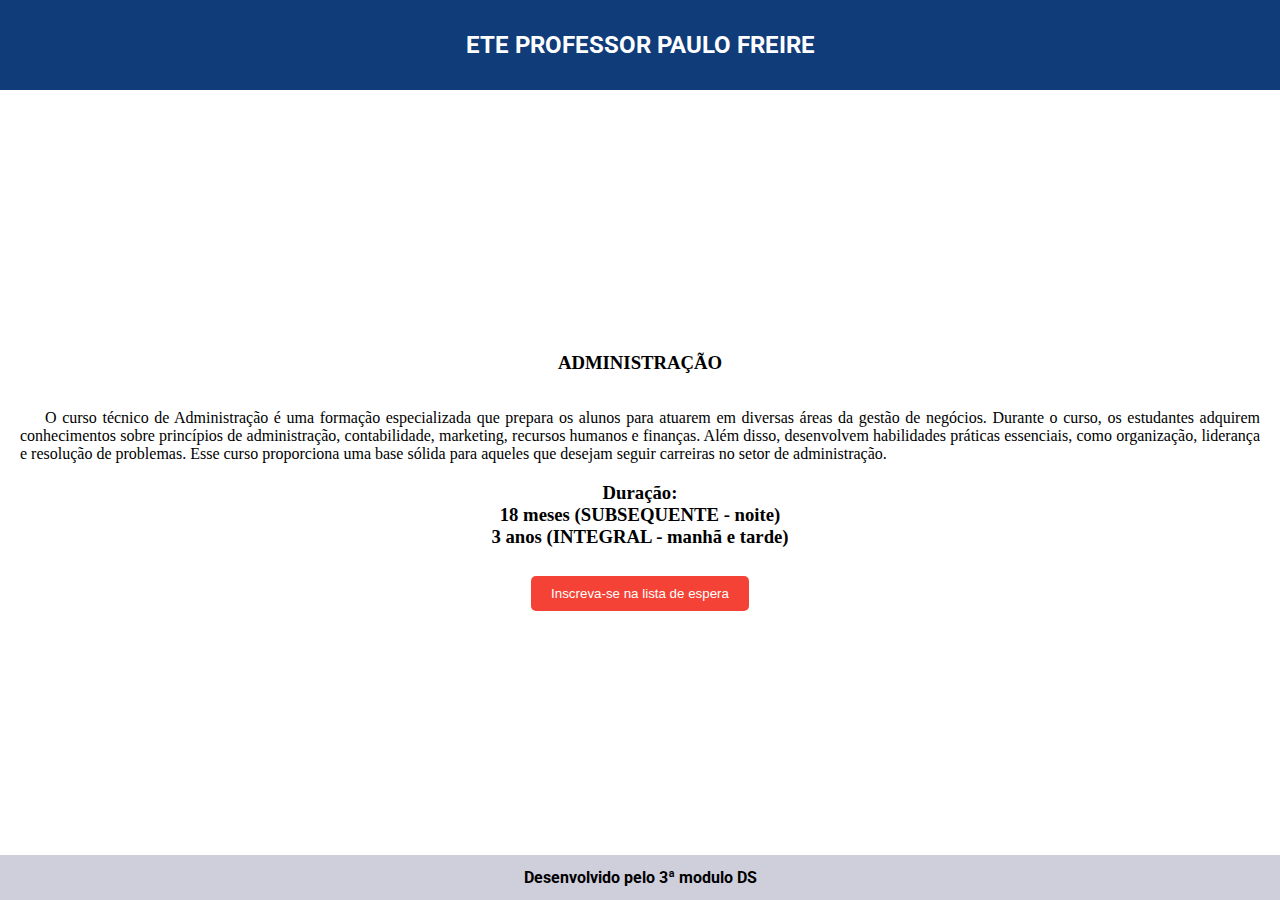
==== adm.html @ 611b785e "Inicial" ====
<!DOCTYPE html>
<html lang="en">
<head>
    <meta charset="UTF-8">
    <meta name="viewport" content="width=device-width, initial-scale=1.0">
    <title>Cursos - ETE Paulo Freire</title>
    <link rel="stylesheet" href="stule.css">
</head>
<body>
    <div class="container">
        <div class="titulo">
            <h2>ETE PROFESSOR PAULO FREIRE</h2>
        </div>
        <div class="conteudo">
            <div class="item">
                <h3>ADMINISTRAÇÃO</h3>
            </div>
            <div class="item">
                <p>
                    O curso técnico de Administração é uma formação especializada que prepara os alunos para atuarem em diversas áreas da gestão de negócios. 
                    Durante o curso, os estudantes adquirem conhecimentos sobre princípios de administração, contabilidade, marketing, recursos humanos e finanças. 
                    Além disso, desenvolvem habilidades práticas essenciais, como organização, liderança e resolução de problemas. 
                    Esse curso proporciona uma base sólida para aqueles que desejam seguir carreiras no setor de administração.
                </p>
                <h3 id="duracao">Duração: <br>
                    18 meses (SUBSEQUENTE - noite)<br>
                    3 anos (INTEGRAL - manhã e tarde)
                </h3>
            </div>
            <div class="botoes">
                <button class="botao" onclick="openExternalPage()">Inscreva-se na lista de espera</button>
            </div>

        </div>
        <div class="creditos">
            <h4>Desenvolvido pelo 3ª modulo DS</h4>
        </div>
    </div>
    <script src="script.js"></script>
</body>
</html>
---- stule.css ----
@import url('https://fonts.googleapis.com/css2?family=Roboto:ital,wght@0,400;0,500;1,400&display=swap');

body{
    width: 100vw;
    height: 100vh;
    margin: 0;
    display: flex;
    align-items: center;
    justify-content: center;
}

.container{
    width: 100%;
    height: 100%;
    display: flex;
    align-items: center;
    justify-content: space-between;
    flex-direction: column;
}

.container .conteudo{
    padding: 20px;
    display: flex;
    flex-direction: column;
    align-items: center;
    justify-content: center;
}

.container .conteudo .box{
    background-color: blue;
    margin: 5px;
    padding: 0px 5px 0px 5px;
    border-radius: 5px;
    font-family: 'Roboto', sans-serif;
    width: 100%;
    text-align: center;
}

.container .conteudo .box:hover{
    background-color: #008DE4;
    margin: 5px;
    padding: 0px 5px 0px 5px;
    border-radius: 5px;
    font-family: 'Roboto', sans-serif;
    cursor: pointer;
}

.titulo{
    background-color: #103C79;
    height: 10%;
    width: 100%;
    display: flex;
    align-items: center;
    justify-content: center;
    color: white;
    font-family: 'Roboto', sans-serif;
}

.creditos{
    background-color: #CFCFDB;
    height: 5%;
    width: 100%;
    display: flex;
    align-items: center;
    justify-content: center;
    font-family: 'Roboto', sans-serif;
}

.botoes{
    display: flex;
    flex-direction: column;
    align-items: center;
    justify-content: center;
}

.botoes .botao {
    background-color: #f44336;
    color: white;
    border: none;
    padding: 10px 20px;
    cursor: pointer;
    margin-top: 10px;
    border-radius: 5px;
}

.container .conteudo .item p{
    text-align: justify;
    text-indent: 25px;
}

#duracao{
    text-align: center;
}

#box-ds{
    background-color: #FE0000;
}

#box-enf{
    background-color: #0F5608;
}

#box-redes{
    background-color: #FFFF01;
}
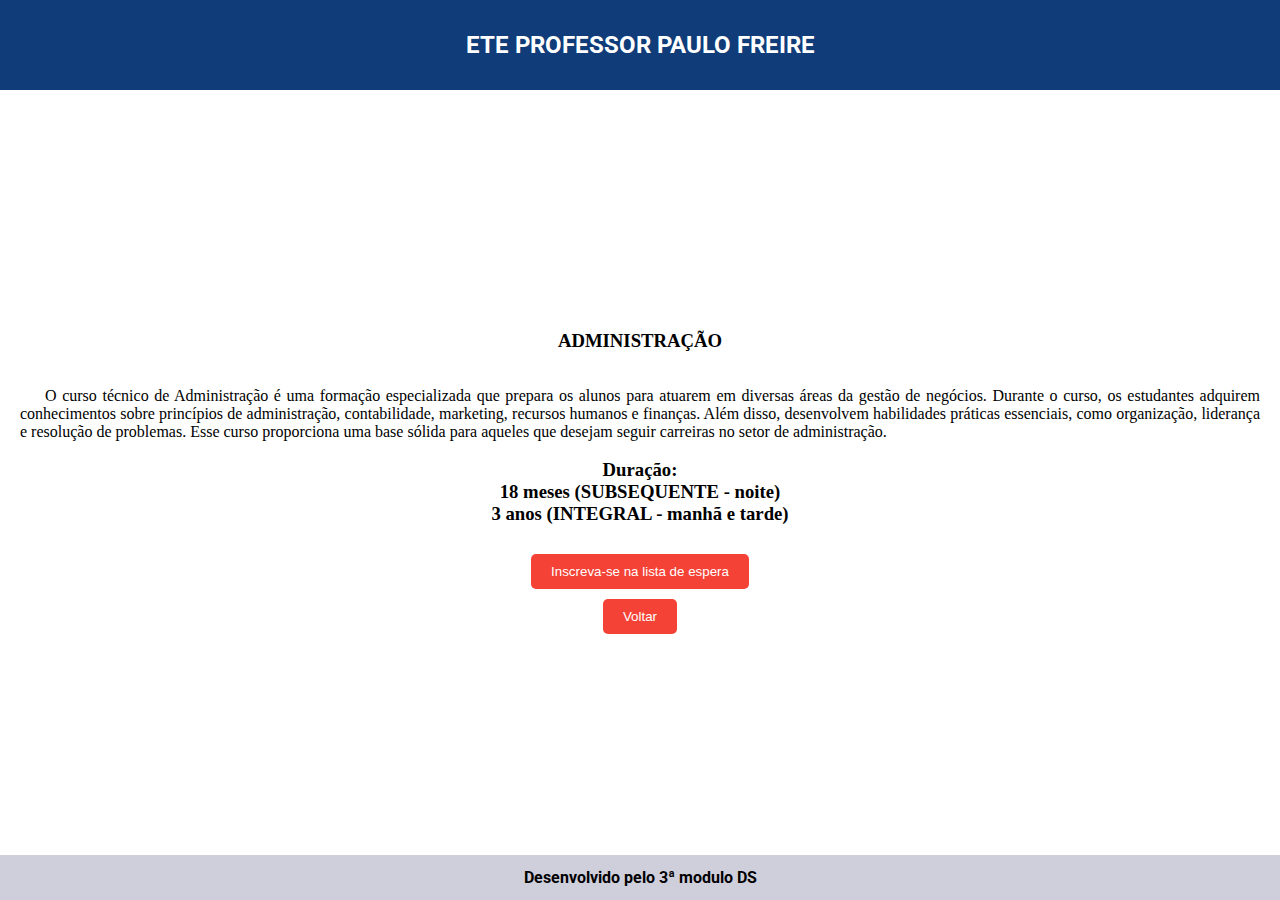
==== commit 6566b977: "botao voltar" ====
--- a/adm.html
+++ b/adm.html
@@ -29,6 +29,7 @@
             </div>
             <div class="botoes">
                 <button class="botao" onclick="openExternalPage()">Inscreva-se na lista de espera</button>
+                <button class="botao" id="voltar" onclick="openInicial()">Voltar</button>
             </div>
 
         </div>
@@ -38,4 +39,4 @@
     </div>
     <script src="script.js"></script>
 </body>
-</html>+</html>
